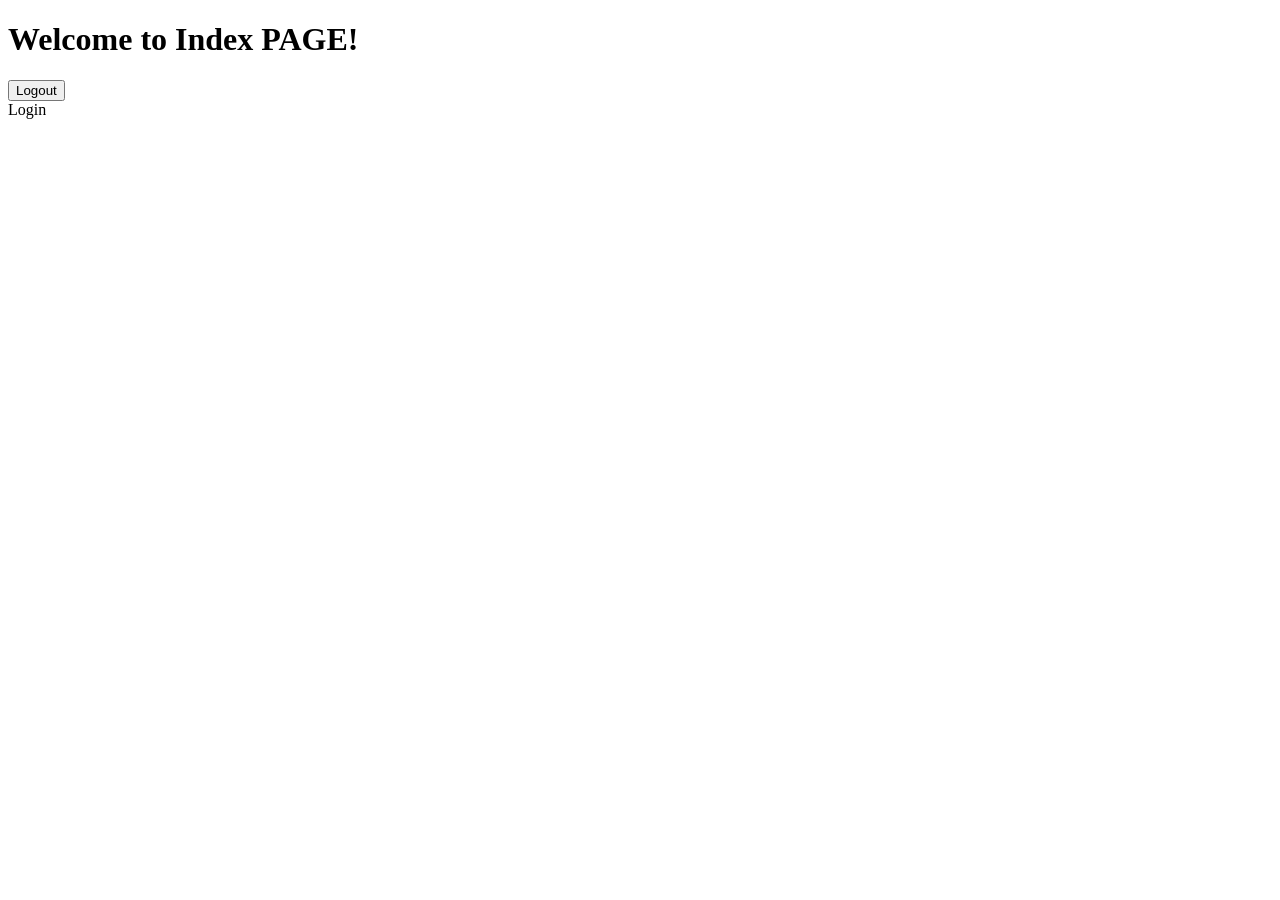
==== src/main/resources/templates/index.html @ 912d9cf7 "feat: add Spring Security functionality" ====
<!DOCTYPE html>
<html xmlns="http://www.w3.org/1999/xhtml" xmlns:th="https://www.thymeleaf.org" xmlns:sec="https://www.thymeleaf.org/thymeleaf-extras-springsecurity3">
<head>
    <title th:text="${appName}">Application Name</title>
    <link rel="stylesheet" th:href="@{/css/styles.css}" />
</head>
<body>
<h1>Welcome to Index PAGE!</h1>

<div class="actions">
    <div th:if="${isAuthenticated}">
        <form th:action="@{/logout}" method="post" style="display: inline;">
            <button type="submit" class="btn btn-delete">Logout</button>
        </form>
    </div>

    <div th:unless="${isAuthenticated}">
        <a th:href="@{/login}" class="btn btn-add">Login</a>
    </div>
</div>
</body>
</html>
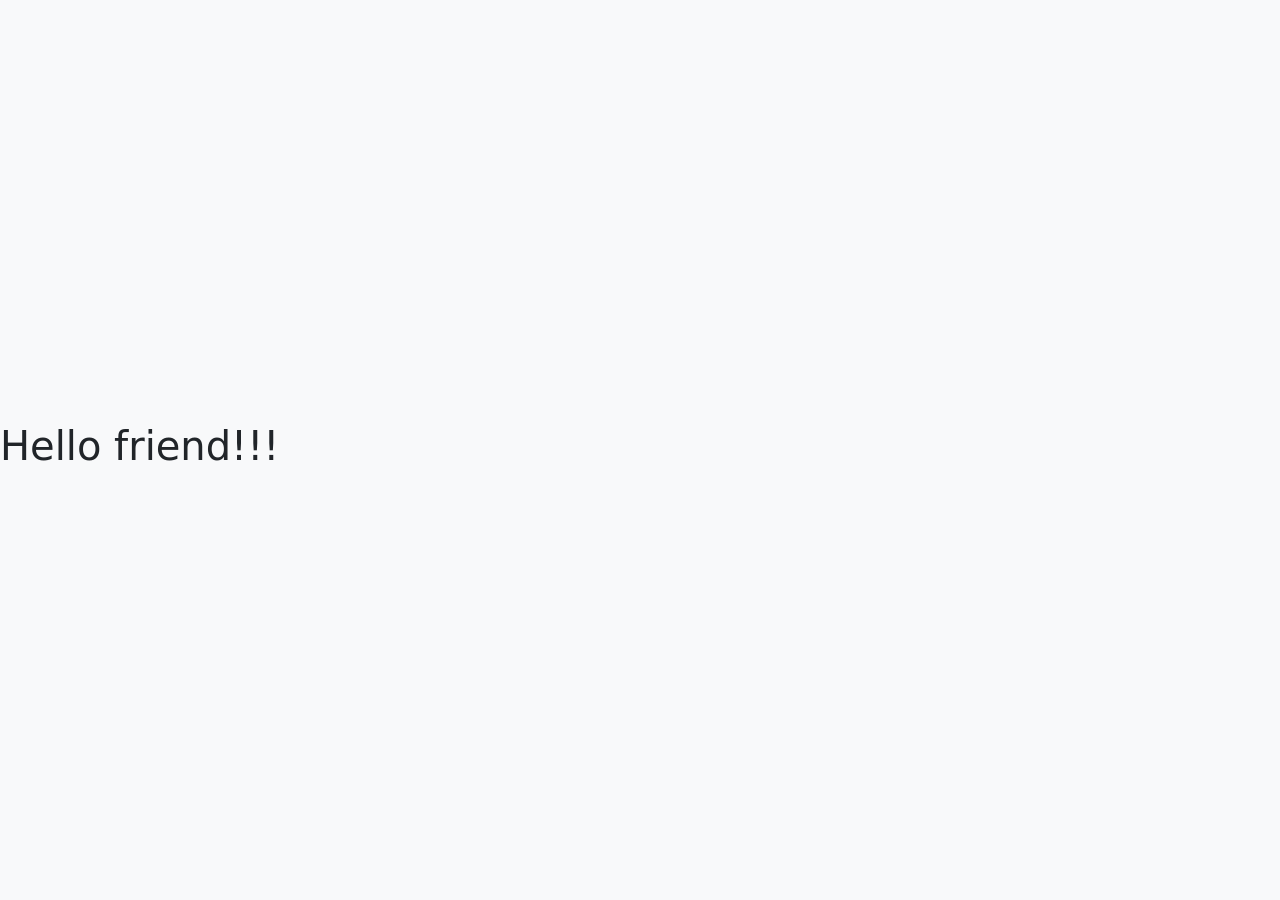
==== commit 3299cd19: "fix: transfer to hybrid (rest/mvc)" ====
--- a/src/main/resources/templates/index.html
+++ b/src/main/resources/templates/index.html
@@ -1,22 +1,17 @@
 <!DOCTYPE html>
-<html xmlns="http://www.w3.org/1999/xhtml" xmlns:th="https://www.thymeleaf.org" xmlns:sec="https://www.thymeleaf.org/thymeleaf-extras-springsecurity3">
+<html xmlns="http://www.w3.org/1999/xhtml"
+      xmlns:th="https://www.thymeleaf.org"
+      xmlns:sec="https://www.thymeleaf.org/thymeleaf-extras-springsecurity3"
+      lang="en">
 <head>
-    <title th:text="${appName}">Application Name</title>
-    <link rel="stylesheet" th:href="@{/css/styles.css}" />
+    <link href="https://cdn.jsdelivr.net/npm/bootstrap@5.3.8/dist/css/bootstrap.min.css" rel="stylesheet" integrity="sha384-sRIl4kxILFvY47J16cr9ZwB07vP4J8+LH7qKQnuqkuIAvNWLzeN8tE5YBujZqJLB" crossorigin="anonymous">
+    <meta charset="utf-8">
+    <meta name="viewport" content="width=device-width, initial-scale=1">
+    <title>Home page</title>
 </head>
-<body>
-<h1>Welcome to Index PAGE!</h1>
+<body class="bg-light d-flex align-items-center" style="min-height: 100vh;">
+    <h1>Hello friend!!!</h1>
 
-<div class="actions">
-    <div th:if="${isAuthenticated}">
-        <form th:action="@{/logout}" method="post" style="display: inline;">
-            <button type="submit" class="btn btn-delete">Logout</button>
-        </form>
-    </div>
-
-    <div th:unless="${isAuthenticated}">
-        <a th:href="@{/login}" class="btn btn-add">Login</a>
-    </div>
-</div>
+    <script src="https://cdn.jsdelivr.net/npm/bootstrap@5.3.8/dist/js/bootstrap.bundle.min.js"></script>
 </body>
 </html>
